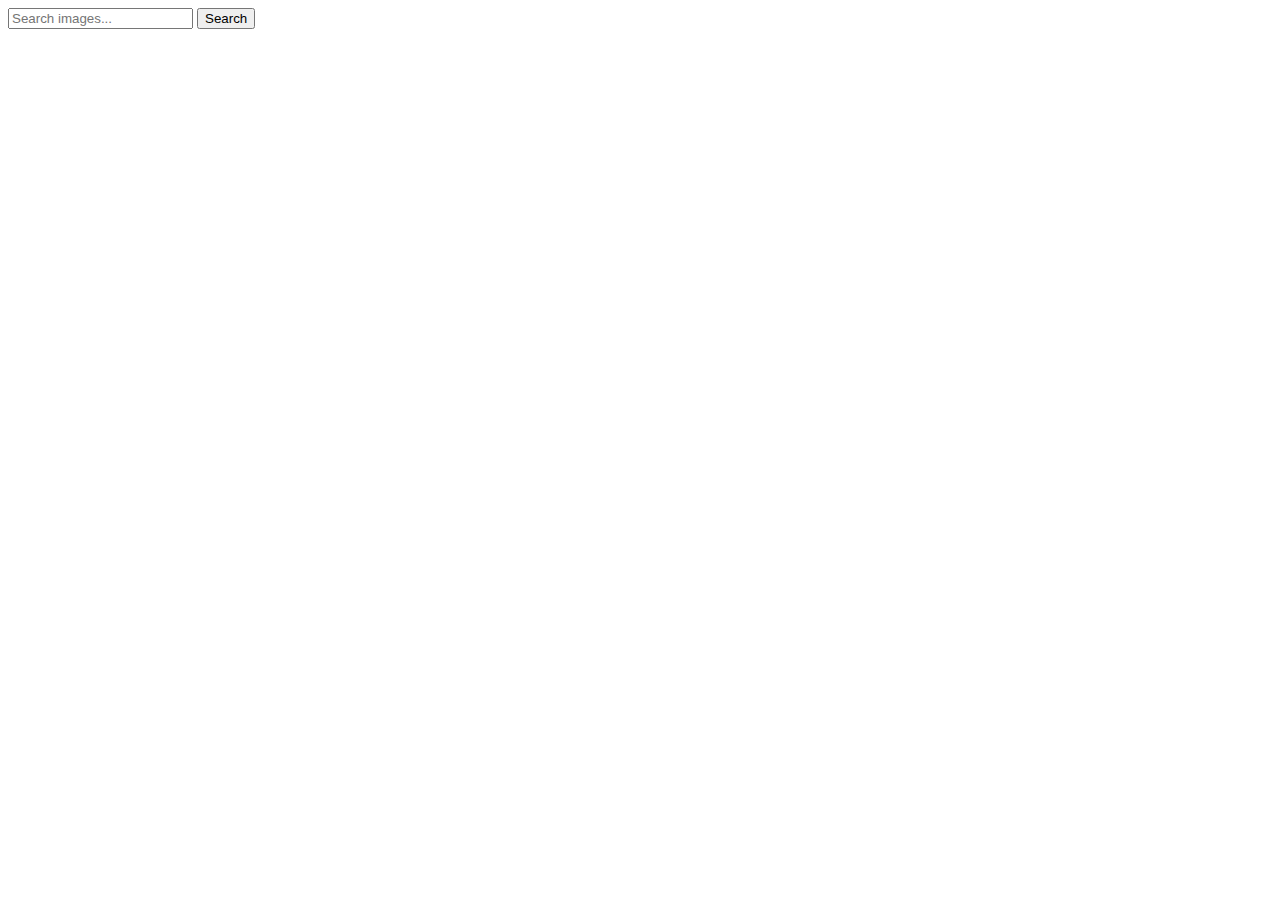
==== index.html @ 79da0aeb "Deploying to gh-pages from @ DimasSotin/goit-js-hw-11@0ed30d1a5babc0b862405601f45d3c1c88ddfdf9 🚀" ====
<!DOCTYPE html>
<html lang="en">
  <head>
    <meta charset="UTF-8" />
    <link rel="icon" type="image/svg+xml" href="/favicon.svg" />
    <meta name="viewport" content="width=device-width, initial-scale=1.0" />
    <title>Pixabay</title>
    
    <script type="module" crossorigin src="/vanilla-app-template/commonHelpers.js"></script>
    <link rel="stylesheet" href="/vanilla-app-template/assets/index-2437d97d.css">
  </head>
  <body>
    <form class="form">
      <input type="text" class="input-search" placeholder="Search images..." />
      <button type="button" class="btn-search">Search</button>
    </form>

    
  </body>
</html>
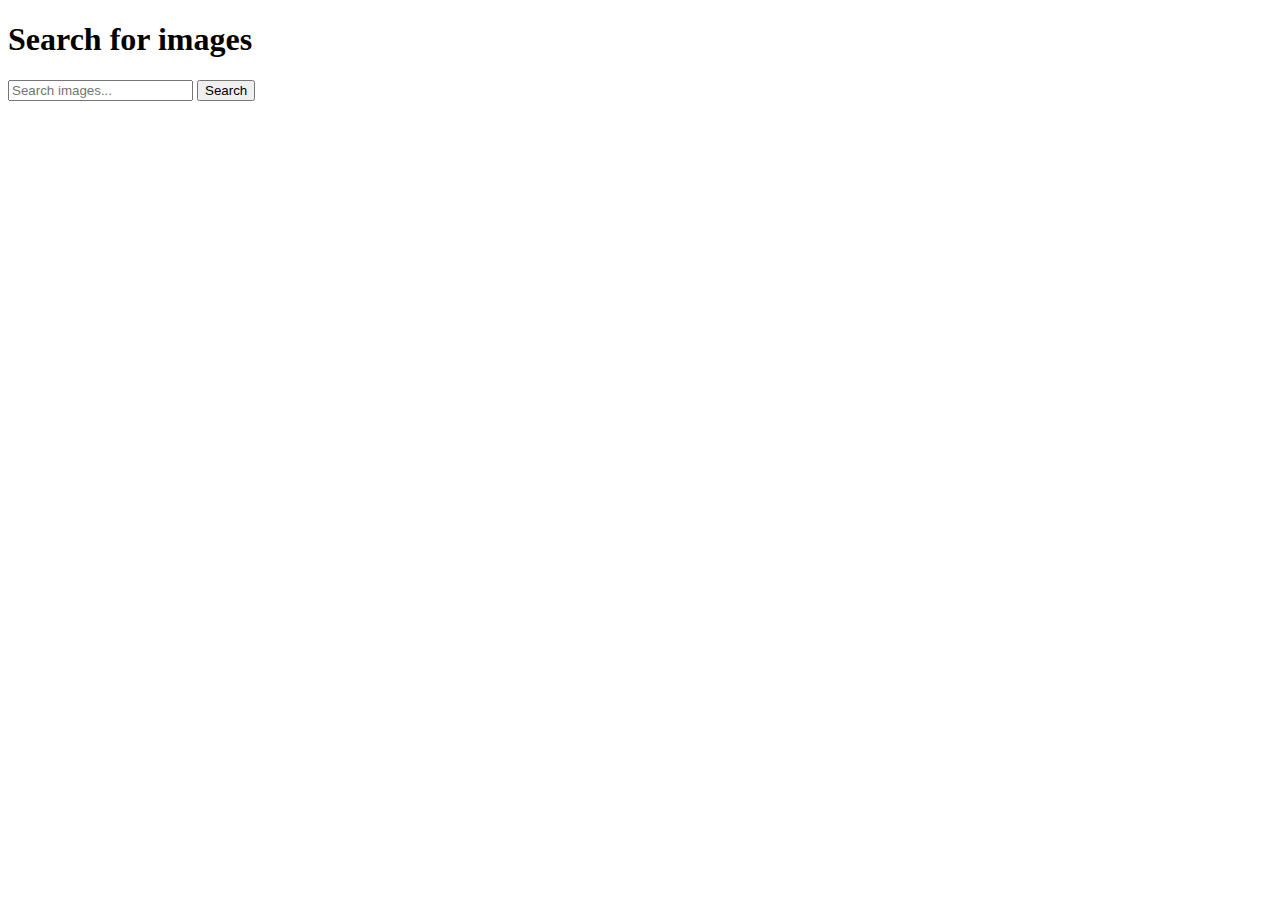
==== commit 54c7508d: "Deploying to gh-pages from @ DimasSotin/goit-js-hw-11@1635f435958049bfe2b48401e31429ac5aec39ae 🚀" ====
--- a/index.html
+++ b/index.html
@@ -1,20 +1,31 @@
 <!DOCTYPE html>
 <html lang="en">
-  <head>
-    <meta charset="UTF-8" />
-    <link rel="icon" type="image/svg+xml" href="/favicon.svg" />
-    <meta name="viewport" content="width=device-width, initial-scale=1.0" />
-    <title>Pixabay</title>
-    
-    <script type="module" crossorigin src="/vanilla-app-template/commonHelpers.js"></script>
-    <link rel="stylesheet" href="/vanilla-app-template/assets/index-2437d97d.css">
-  </head>
-  <body>
-    <form class="form">
-      <input type="text" class="input-search" placeholder="Search images..." />
-      <button type="button" class="btn-search">Search</button>
+
+<head>
+  <meta charset="UTF-8" />
+  <link rel="icon" type="image/svg+xml" href="/favicon.svg" />
+  <meta name="viewport" content="width=device-width, initial-scale=1.0" />
+  <title>Images Search</title>
+  
+  <script type="module" crossorigin src="/vanilla-app-template/commonHelpers.js"></script>
+  <link rel="modulepreload" crossorigin href="/vanilla-app-template/assets/vendor-5b791d57.js">
+  <link rel="stylesheet" href="/vanilla-app-template/assets/vendor-cf6910df.css">
+  <link rel="stylesheet" href="/vanilla-app-template/assets/index-8346f436.css">
+</head>
+
+<body>
+  <h1>Search for images</h1>
+  <section>
+    <form id="search-form">
+      <input type="text" name="search" id="search-input" required placeholder="Search images...">
+      <button type="submit">Search</button>
     </form>
+    <span class="loader is-hidden"></span>
+    <div class="gallery"> </div>
+  </section>
 
-    
-  </body>
-</html>
+
+  
+</body>
+
+</html>